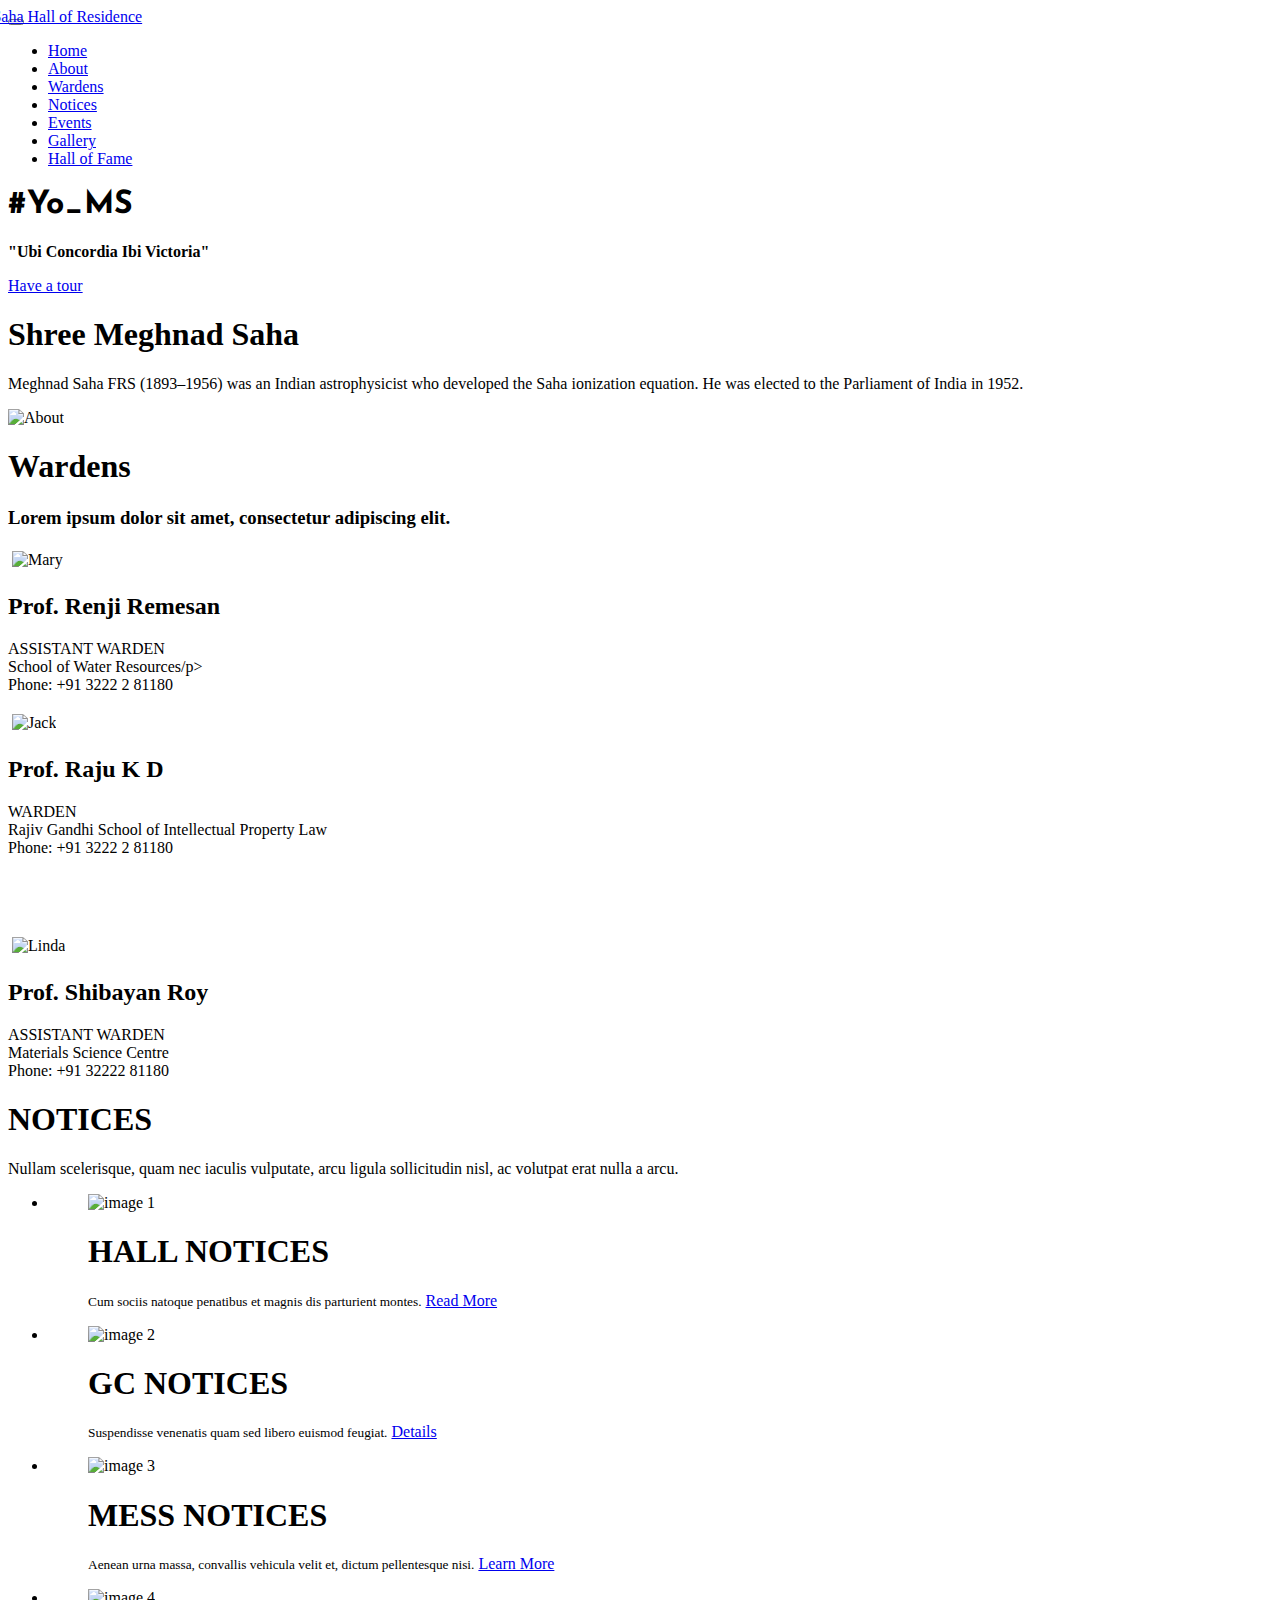
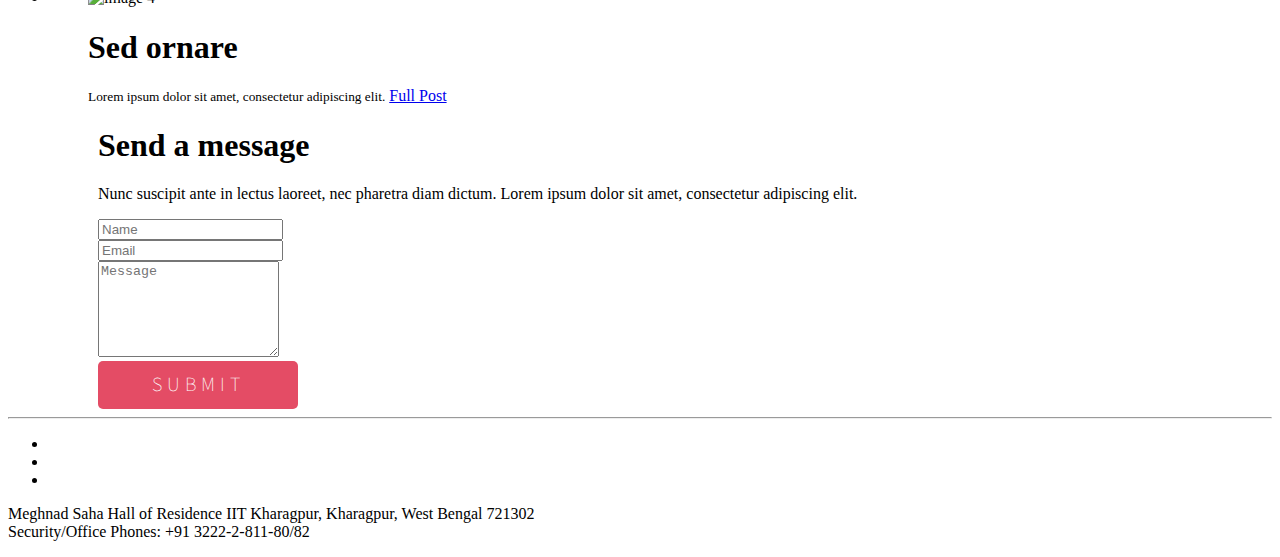
==== index.html @ abf9b221 "Update index.html" ====
<!DOCTYPE html>
<html lang="en">
    <head>
        <meta charset="utf-8">
        <meta http-equiv="X-UA-Compatible" content="IE=Edge">
        <meta name="viewport" content="width=device-width, initial-scale=1">
        <meta name="keywords" content="">
        <meta name="description" content="">
        <title>Meghnad Saha Hall of Residence</title>
        <link rel="icon" type="image/png" href="images/logo.png">
        <link rel="stylesheet" href="css/bootstrap.min.css">
        <link rel="stylesheet" href="css/animate.min.css">
        <link rel="stylesheet" href="css/font-awesome.min.css">
        <link rel="stylesheet" href="css/component.css">	
        <link rel="stylesheet" href="css/owl.theme.css">
        <link rel="stylesheet" href="css/owl.carousel.css">
        <link rel="stylesheet" href="css/vegas.min.css">
        <link rel="stylesheet" href="css/style.css">
        <link href='https://fonts.googleapis.com/css?family=Josefin Sans' rel = 'stylesheet'>
        <link href='https://fonts.googleapis.com/css?family=Roboto' rel = 'stylesheet'>
        <link href='https://fonts.googleapis.com/css?family=Source+Sans+Pro:400,700,300' rel='stylesheet' type='text/css'>
        <style>
            .notice {
                background-color: white;
                margin-top: -20px;
                margin-bottom: -20px;
            }
            .tile {
                padding: 10px;
                align-content: right;
            }
            .left {
                float: right;
                background-color: #234f6d;
                color: white;
                font-family: 'Roboto';
                font-size: 30px;
                margin: 0px;
                width: 221px;
                text-align: center;
            }
            .right {
                float: left;
                background-color: #000000;
                color: white;
                font-family: 'Roboto';
                font-size: 30px;
                margin: 0px;
                width: 221px;
                text-align: center;
            }
            .send {
                padding-top: 10px;
                padding-bottom: 10px;
                box-shadow: 0px 0px 0px black;
                letter-spacing: 5px;
                border: none;
                background-color: #e44c65;
                color: white;
                font-size: 20px;
                font-family: 'Source Sans Pro', sans-serif;
                font-weight: 100;
            	transition: 1.3s;
            }
            .send:hover {
                background-color: black;
        </style>
    </head>
    <body id="top" data-spy="scroll" data-offset="50" data-target=".navbar-collapse">
        <div class="preloader">
            <div class="sk-spinner sk-spinner-pulse"></div>
        </div>
        <div class="navbar navbar-default navbar-fixed-top" role="navigation">
            <div class="container">
                <div class="navbar-header">
                    <button class="navbar-toggle" data-toggle="collapse" data-target=".navbar-collapse">
                        <span class="icon icon-bar"></span>
                        <span class="icon icon-bar"></span>
                        <span class="icon icon-bar"></span>
                    </button>
                    <a href="#top" class="navbar-brand smoothScroll" style="margin-left: -100px;">Meghnad Saha Hall of Residence</a>
                </div>
                <div class="collapse navbar-collapse">
                    <ul class="nav navbar-nav navbar-right">
                        <li><a href="#top" class="smoothScroll"><span>Home</span></a></li>
                        <li><a href="#about" class="smoothScroll"><span>About</span></a></li>
                        <li><a href="#warden" class="smoothScroll"><span>Wardens</span></a></li>
                        <li><a href="#notice" class="smoothScroll"><span>Notices</span></a></li>
                        <li><a href="#gallery" class="smoothScroll"><span>Events</span></a></li>
                        <li><a href="subpages/gallery/index1.html" class="smoothScroll"><span>Gallery</span></a></li>
                        <li><a href="subpages/hall of fame/index3.html"" class="smoothScroll"><span>Hall of Fame</span></a></li>
                    </ul>
                </div>
            </div>
        </div>
        <section id="home">
            <div class="overlay">
            </div>
            <div class="container">
                <div class="row">
                    <div class="col-md-offset-1 col-md-10 col-sm-12 wow fadeInUp" data-wow-delay="0.3s">
                        <h1 class="wow fadeInUp" data-wow-delay="0.6s" style="text-transform: none; font-weight: bolder; font-family: 'Josefin Sans', sans-serif;"><b>#Yo_MS</b></h1>
                        <p class="wow fadeInUp" data-wow-delay="0.9s"><b>"Ubi Concordia Ibi Victoria"</b></p>
                        <a href="#notice" class="smoothScroll btn btn-success btn-lg wow fadeInUp" data-wow-delay="1.2s">Have a tour</a>
                    </div>
                </div>
            </div>
        </section>
        <section id="about">
            <div class="container">
                <div class="row">
                    <div class="col-md-9 col-sm-8 wow fadeInUp" data-wow-delay="0.2s">
                        <div class="about-thumb">
                            <h1>Shree Meghnad Saha</h1>
                            <p>Meghnad Saha FRS (1893–1956) was an Indian astrophysicist who developed the Saha ionization equation. He was elected to the Parliament of India in 1952.</p>
                        </div>
                    </div>
                    <div class="col-md-3 col-sm-4 wow fadeInUp about-img" data-wow-delay="0.6s">
                        <img src="images/about-img.jpg" class="img-responsive img-circle" alt="About">
                    </div>
                    <div class="clearfix"></div>
                    <div id="warden" class="col-md-12 col-sm-12 wow fadeInUp" data-wow-delay="0.3s">
                        <div class="section-title text-center">
                            <h1>Wardens</h1>
                            <h3>Lorem ipsum dolor sit amet, consectetur adipiscing elit.</h3>
                        </div>
                    </div>
                    <div id="team-carousel" class="owl-carousel">
                        <div class="item col-md-4 col-sm-6 wow fadeInUp" data-wow-delay="0.4s">
                            <div class="team-thumb">
                                <div class="image-holder">
                                    <img src="images/team-img2.jpeg" style="height: 200px; padding: 4px; background-color: white;" class="img-responsive img-circle" alt="Mary">
                                </div>
                                <h2 class="heading">Prof. Renji Remesan</h2>
                                <p class="description">ASSISTANT WARDEN<br>School of Water Resources/p><br>Phone: +91 3222 2 81180</p>
                            </div>
                        </div>
                        <div class="item col-md-4 col-sm-6 wow fadeInUp" data-wow-delay="0.6s" style="margin-bottom: 10px;">
                            <div class="team-thumb" style="padding-bottom: 50px;">
                                <div class="image-holder">
                                    <img src="images/team-img1.jpeg" style="height: 200px; padding: 4px; background-color: white;" class="img-responsive img-circle" alt="Jack">
                                </div>
                                <h2 class="heading">Prof. Raju K D</h2>
                                <p class="description">WARDEN<br>Rajiv Gandhi School of Intellectual Property Law<br>Phone: +91 3222 2 81180</p>
                            </div>
                        </div>
                        <div class="item col-md-4 col-sm-6 wow fadeInUp" data-wow-delay="0.8s">
                            <div class="team-thumb">
                                <div class="image-holder">
                                    <img src="images/team-img3.jpg" style="height: 200px; padding: 4px; background-color: white;" class="img-responsive img-circle" alt="Linda">
                                </div>
                                <h2 class="heading">Prof. Shibayan Roy</h2>
                                <p class="description">ASSISTANT WARDEN<br>Materials Science Centre<br>Phone: +91 32222 81180</p>
                            </div>
                        </div>
                    </div>
                </div>
            </div>
        </section>
        <section id="notice">
            <div class="container">
                <div class="row">
                    <div class="col-md-offset-2 col-md-8 col-sm-12 wow fadeInUp" data-wow-delay="0.3s">
                        <div class="section-title">
                            <h1>NOTICES</h1>
                            <p>Nullam scelerisque, quam nec iaculis vulputate, arcu ligula sollicitudin nisl, ac volutpat erat nulla a arcu.</p>
                        </div>
                    </div>
                    <ul class="grid cs-style-4">
                        <li class="col-md-6 col-sm-6">
                            <figure>
                                <div><img src="images/gallery-img11.jpg" alt="image 1"></div>
                                <figcaption>
                                    <h1>HALL NOTICES</h1>
                                    <small>Cum sociis natoque penatibus et magnis dis parturient montes.</small>
                                    <a href="#">Read More</a>
                                </figcaption>
                            </figure>
                        </li>
                        <li class="col-md-6 col-sm-6">
                            <figure>
                                <div><img src="images/gallery-img2.jpeg" alt="image 2"></div>
                                <figcaption>
                                    <h1>GC NOTICES</h1>
                                    <small>Suspendisse venenatis quam sed libero euismod feugiat.</small>
                                    <a href="#">Details</a>
                                </figcaption>
                            </figure>
                        </li>
                        <li class="col-md-6 col-sm-6">
                            <figure>
                                <div><img src="images/gallery-img3.jpeg" alt="image 3"></div>
                                <figcaption>
                                    <h1>MESS NOTICES</h1>
                                    <small>Aenean urna massa, convallis vehicula velit et, dictum pellentesque nisi.</small>
                                    <a href="#">Learn More</a>
                                </figcaption>
                            </figure>
                        </li>
                        <li class="col-md-6 col-sm-6">
                            <figure>
                                <div><img src="images/gallery-img4.jpg" alt="image 4"></div>
                                <figcaption>
                                    <h1>Sed ornare</h1>
                                    <small>Lorem ipsum dolor sit amet, consectetur adipiscing elit.</small>
                                    <a href="#">Full Post</a>
                                </figcaption>
                            </figure>
                        </li>
                    </ul>
                </div>
            </div>
        </section>
        <section id="contact">
            <div class="container">
                <div class="row">
                    <div class="col-md-offset-1 col-md-10 col-sm-12" style="width:1000px; margin-left: 90px;">
                        <div class="col-lg-offset-1 col-lg-10 section-title wow fadeInUp" data-wow-delay="0.4s">
                            <h1>Send a message</h1>
                            <p>Nunc suscipit ante in lectus laoreet, nec pharetra diam dictum. Lorem ipsum dolor sit amet, consectetur adipiscing elit. </p>
                        </div>
                        <form id="myForm" action="#" method="post" class="wow fadeInUp" data-wow-delay="0.8s">
                            <div class="col-md-6 col-sm-6">
                                <input name="name" type="text" class="form-control" id="name" placeholder="Name">
                            </div>
                            <div class="col-md-6 col-sm-6">
                                <input name="email" type="email" class="form-control" id="email" placeholder="Email">
                            </div>
                            <div class="col-md-12 col-sm-12">
                                <textarea name="message" rows="6" class="form-control" id="message" placeholder="Message"></textarea>
                            </div>
                            <div class="col-md-offset-3 col-md-6 col-sm-offset-3 col-sm-6">
                                <button type="button" class="send" style="width: 200px; border-radius: 5px;" onclick="SubForm()" placeholder="SEND MESSAGE">SUBMIT</button>
                            </div>
                        </form>
                    </div>
                </div>
            </div>
        </section>
        <footer>
            <div class="container">
                <hr>
                <div class="row">
                    <div class="col-md-12 col-sm-12">     
                        <ul class="social-icon"> 
                            <li><a href="https://www.facebook.com/people/Meghnad-Saha-Hall-of-ResidenceIIT-Kharagpur/100048064886184/" target="_blank" class="fa fa-facebook wow fadeInUp" data-wow-delay="0.2s"></a></li>
                            <li><a href="mailto:mshall@iitkgp.ac.in" class="fa fa-envelope wow fadeInUp" data-wow-delay="0.4s"></a></li>
                            <li><a href="https://in.linkedin.com/company/meghnad-saha-hall-of-residence-indian-institute-of-technology-kharagpur" target="_blank" class="fa fa-linkedin wow fadeInUp" data-wow-delay="0.6s"></a></li>
                            <!--<li><a href="#" class="fa fa-instagram wow fadeInUp" data-wow-delay="0.8s"></a></li>
                            <li><a href="#" class="fa fa-google-plus wow fadeInUp" data-wow-delay="1.0s"></a></li>-->
                        </ul>
                        <p class="wow fadeInUp"  data-wow-delay="1s" >Meghnad Saha Hall of Residence IIT Kharagpur, Kharagpur, West Bengal 721302 <br> Security/Office Phones: +91 3222-2-811-80/82</a></p>
                    </div>
                </div>
            </div>
        </footer>
        <a href="#top" class="go-top"><i class="fa fa-angle-up"></i></a>
        <script src="js/jquery.js"></script>
        <script src="js/bootstrap.min.js"></script>
        <script src="js/vegas.min.js"></script>
        <script src="js/modernizr.custom.js"></script>
        <script src="js/toucheffects.js"></script>
        <script src="js/owl.carousel.min.js"></script>
        <script src="js/smoothscroll.js"></script>
        <script src="js/wow.min.js"></script>
        <script src="js/custom.js"></script>
        <script>
            function SubForm (){
                $.ajax({
                    url:"https://api.apispreadsheets.com/data/12267/",
                    type:"post",
                    data:$("#myForm").serializeArray(),
                    success: function(){
                        alert("Form Data Submitted :)")
                    },
                    error: function(){
                        alert("There was an error :(")
                    }
                });
            }
        </script>
    </body>
</html>
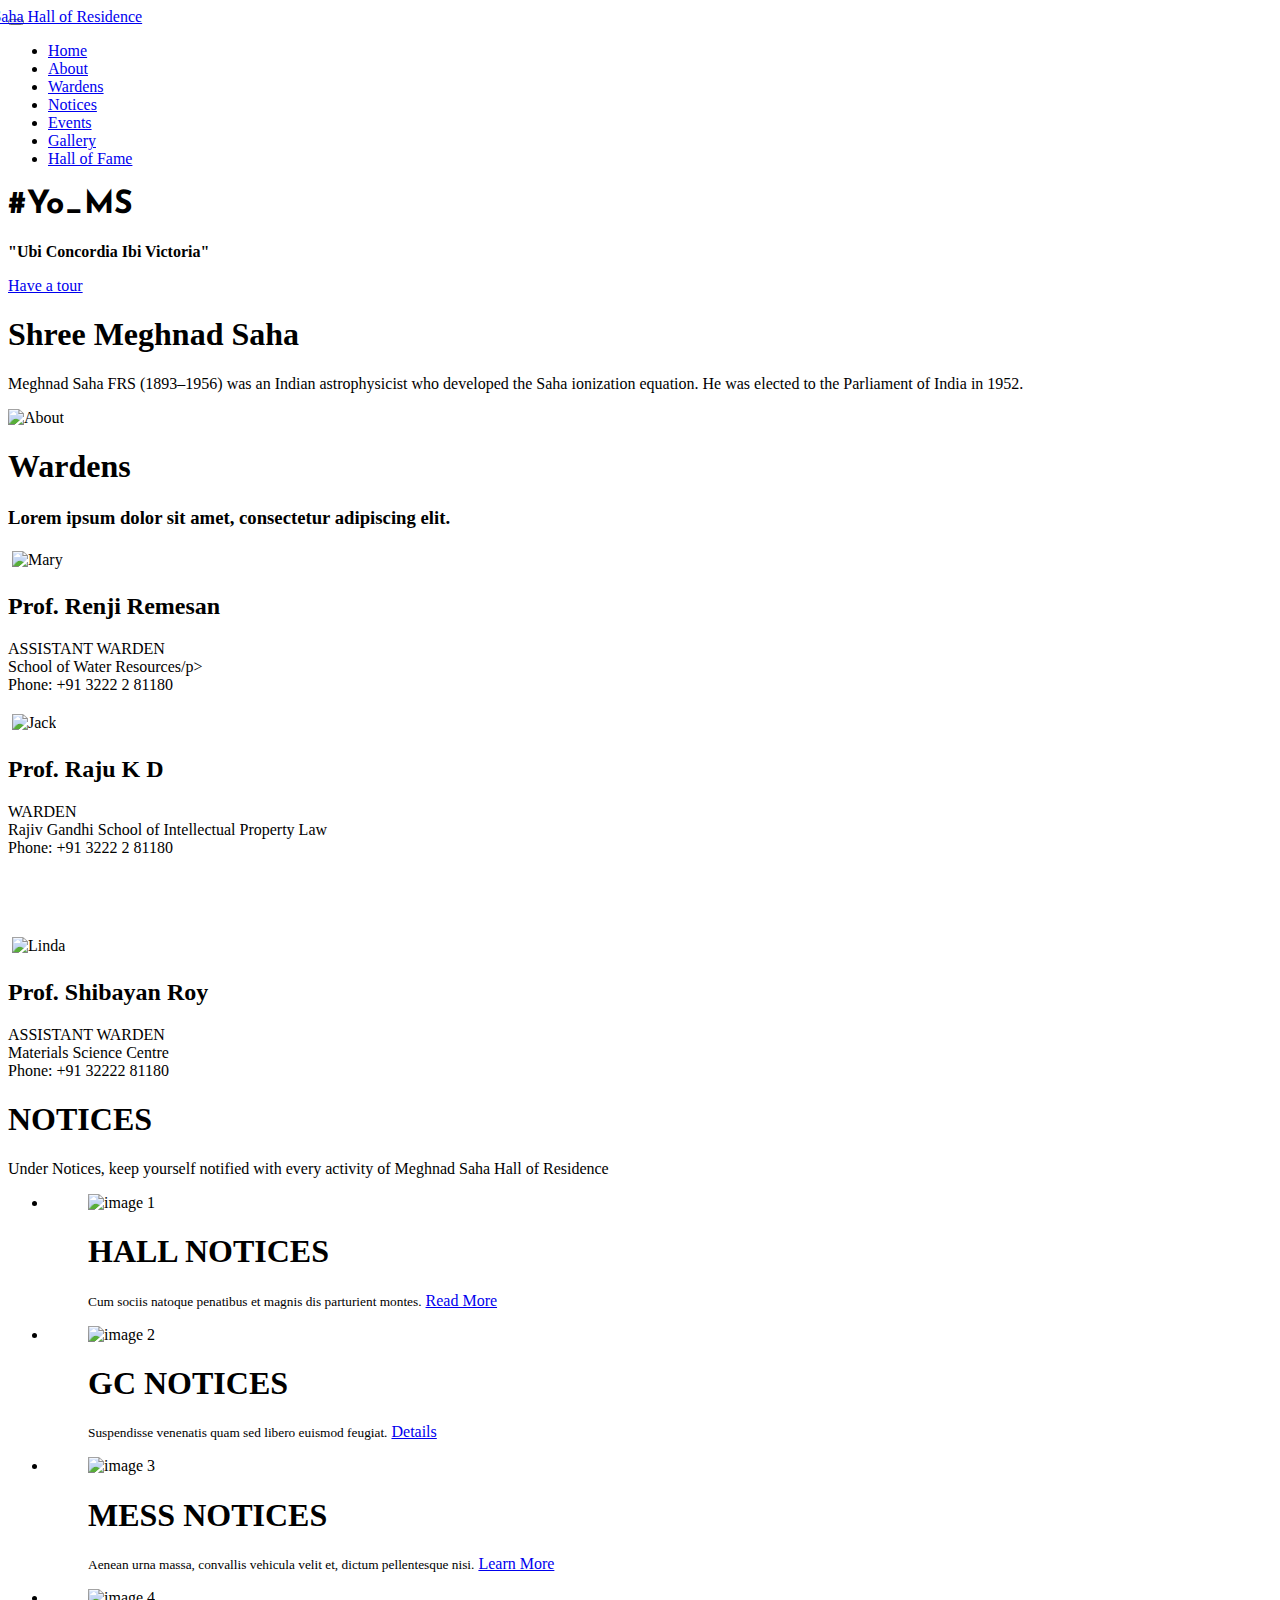
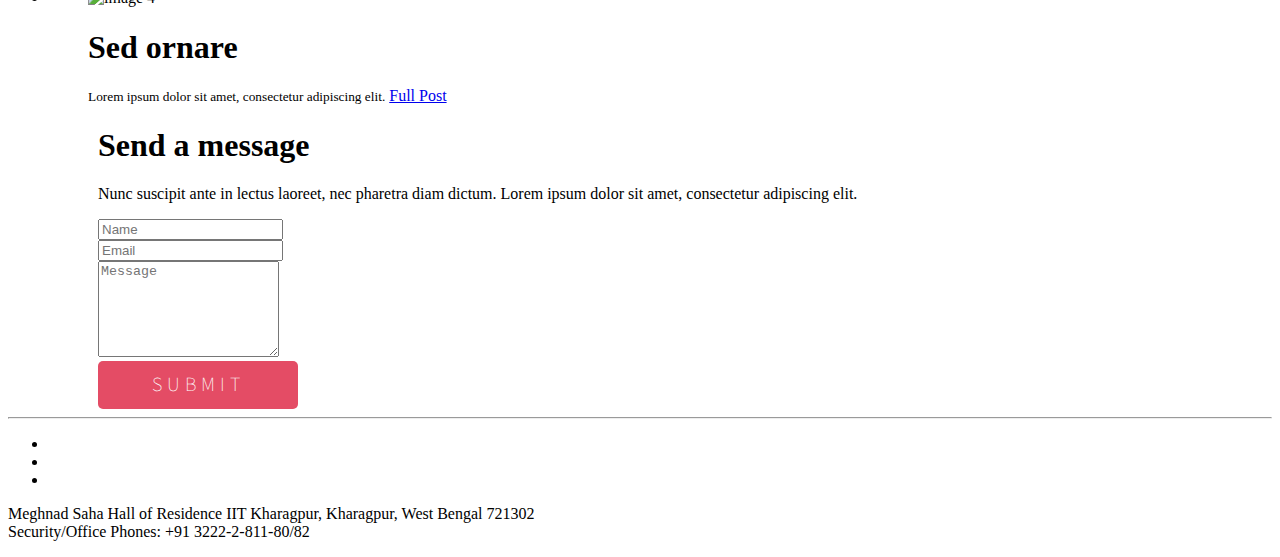
==== commit d3a56531: "index.html" ====
--- a/index.html
+++ b/index.html
@@ -163,7 +163,7 @@
                     <div class="col-md-offset-2 col-md-8 col-sm-12 wow fadeInUp" data-wow-delay="0.3s">
                         <div class="section-title">
                             <h1>NOTICES</h1>
-                            <p>Nullam scelerisque, quam nec iaculis vulputate, arcu ligula sollicitudin nisl, ac volutpat erat nulla a arcu.</p>
+                            <p>Under Notices, keep yourself notified with every activity of Meghnad Saha Hall of Residence</p>
                         </div>
                     </div>
                     <ul class="grid cs-style-4">
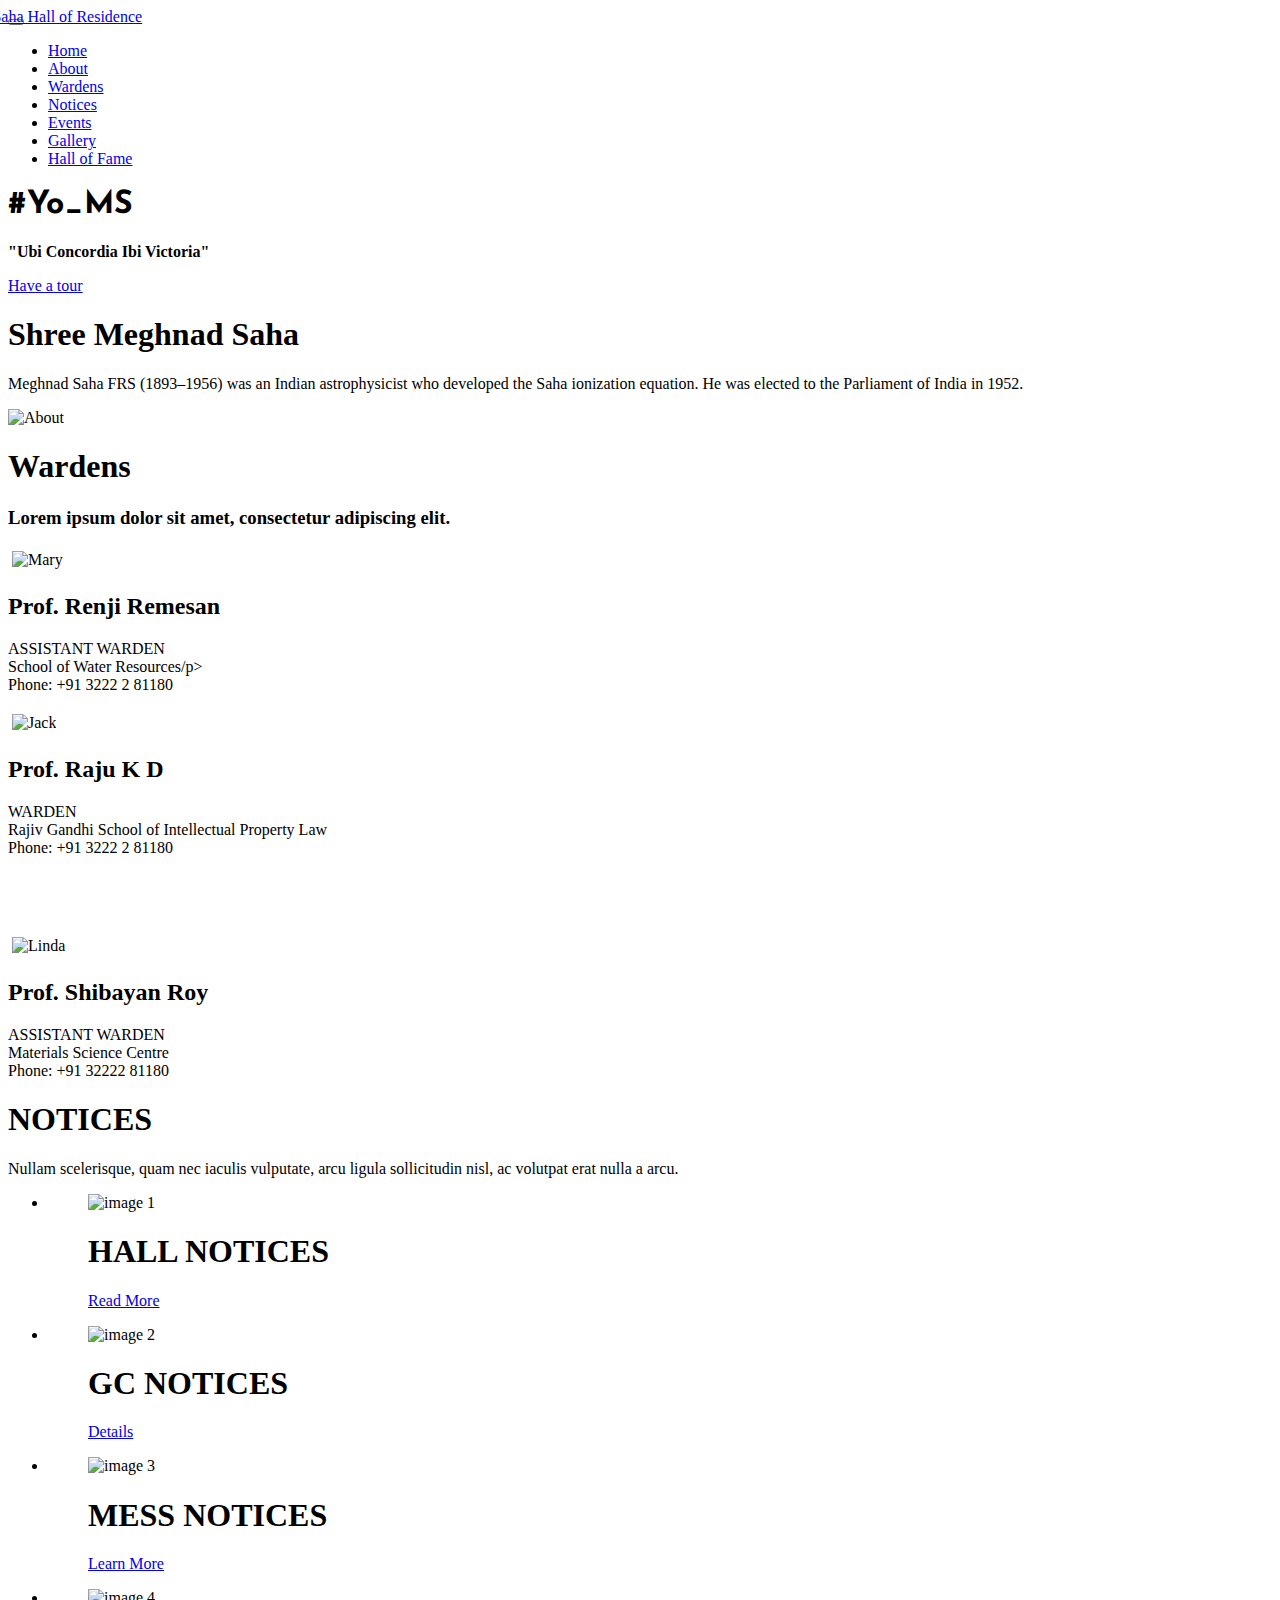
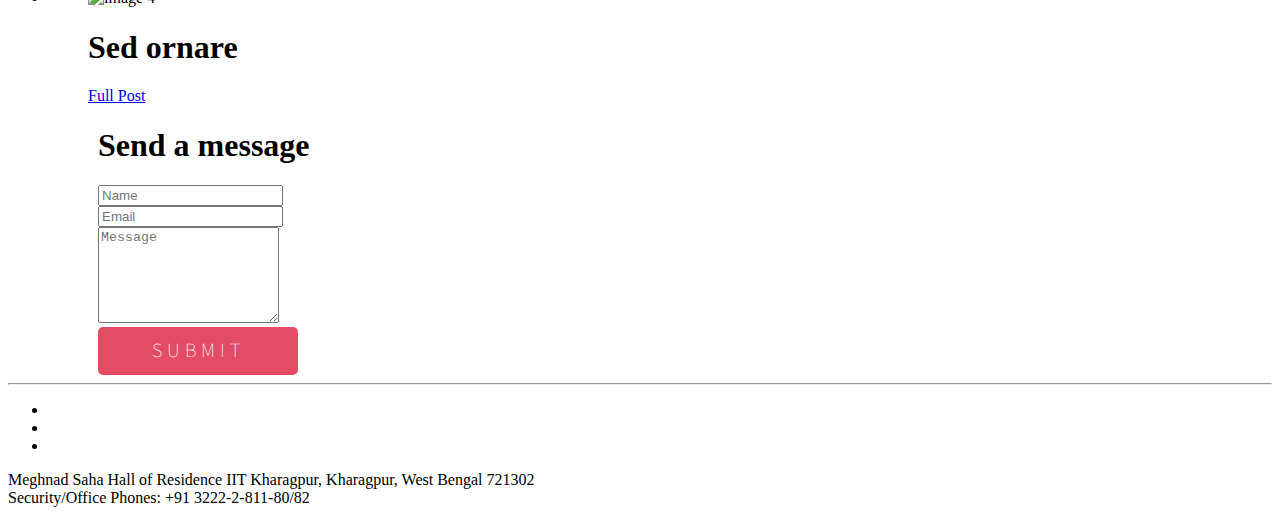
==== commit 45290b7f: "Removed unwanted sentence" ====
--- a/index.html
+++ b/index.html
@@ -163,7 +163,7 @@
                     <div class="col-md-offset-2 col-md-8 col-sm-12 wow fadeInUp" data-wow-delay="0.3s">
                         <div class="section-title">
                             <h1>NOTICES</h1>
-                            <p>Under Notices, keep yourself notified with every activity of Meghnad Saha Hall of Residence</p>
+                            <p>Nullam scelerisque, quam nec iaculis vulputate, arcu ligula sollicitudin nisl, ac volutpat erat nulla a arcu.</p>
                         </div>
                     </div>
                     <ul class="grid cs-style-4">
@@ -172,8 +172,7 @@
                                 <div><img src="images/gallery-img11.jpg" alt="image 1"></div>
                                 <figcaption>
                                     <h1>HALL NOTICES</h1>
-                                    <small>Cum sociis natoque penatibus et magnis dis parturient montes.</small>
-                                    <a href="#">Read More</a>
+                                     <a href="#">Read More</a>
                                 </figcaption>
                             </figure>
                         </li>
@@ -182,8 +181,7 @@
                                 <div><img src="images/gallery-img2.jpeg" alt="image 2"></div>
                                 <figcaption>
                                     <h1>GC NOTICES</h1>
-                                    <small>Suspendisse venenatis quam sed libero euismod feugiat.</small>
-                                    <a href="#">Details</a>
+                                       <a href="#">Details</a>
                                 </figcaption>
                             </figure>
                         </li>
@@ -192,8 +190,7 @@
                                 <div><img src="images/gallery-img3.jpeg" alt="image 3"></div>
                                 <figcaption>
                                     <h1>MESS NOTICES</h1>
-                                    <small>Aenean urna massa, convallis vehicula velit et, dictum pellentesque nisi.</small>
-                                    <a href="#">Learn More</a>
+                                         <a href="#">Learn More</a>
                                 </figcaption>
                             </figure>
                         </li>
@@ -202,8 +199,7 @@
                                 <div><img src="images/gallery-img4.jpg" alt="image 4"></div>
                                 <figcaption>
                                     <h1>Sed ornare</h1>
-                                    <small>Lorem ipsum dolor sit amet, consectetur adipiscing elit.</small>
-                                    <a href="#">Full Post</a>
+                                       <a href="#">Full Post</a>
                                 </figcaption>
                             </figure>
                         </li>
@@ -217,8 +213,7 @@
                     <div class="col-md-offset-1 col-md-10 col-sm-12" style="width:1000px; margin-left: 90px;">
                         <div class="col-lg-offset-1 col-lg-10 section-title wow fadeInUp" data-wow-delay="0.4s">
                             <h1>Send a message</h1>
-                            <p>Nunc suscipit ante in lectus laoreet, nec pharetra diam dictum. Lorem ipsum dolor sit amet, consectetur adipiscing elit. </p>
-                        </div>
+                               </div>
                         <form id="myForm" action="#" method="post" class="wow fadeInUp" data-wow-delay="0.8s">
                             <div class="col-md-6 col-sm-6">
                                 <input name="name" type="text" class="form-control" id="name" placeholder="Name">
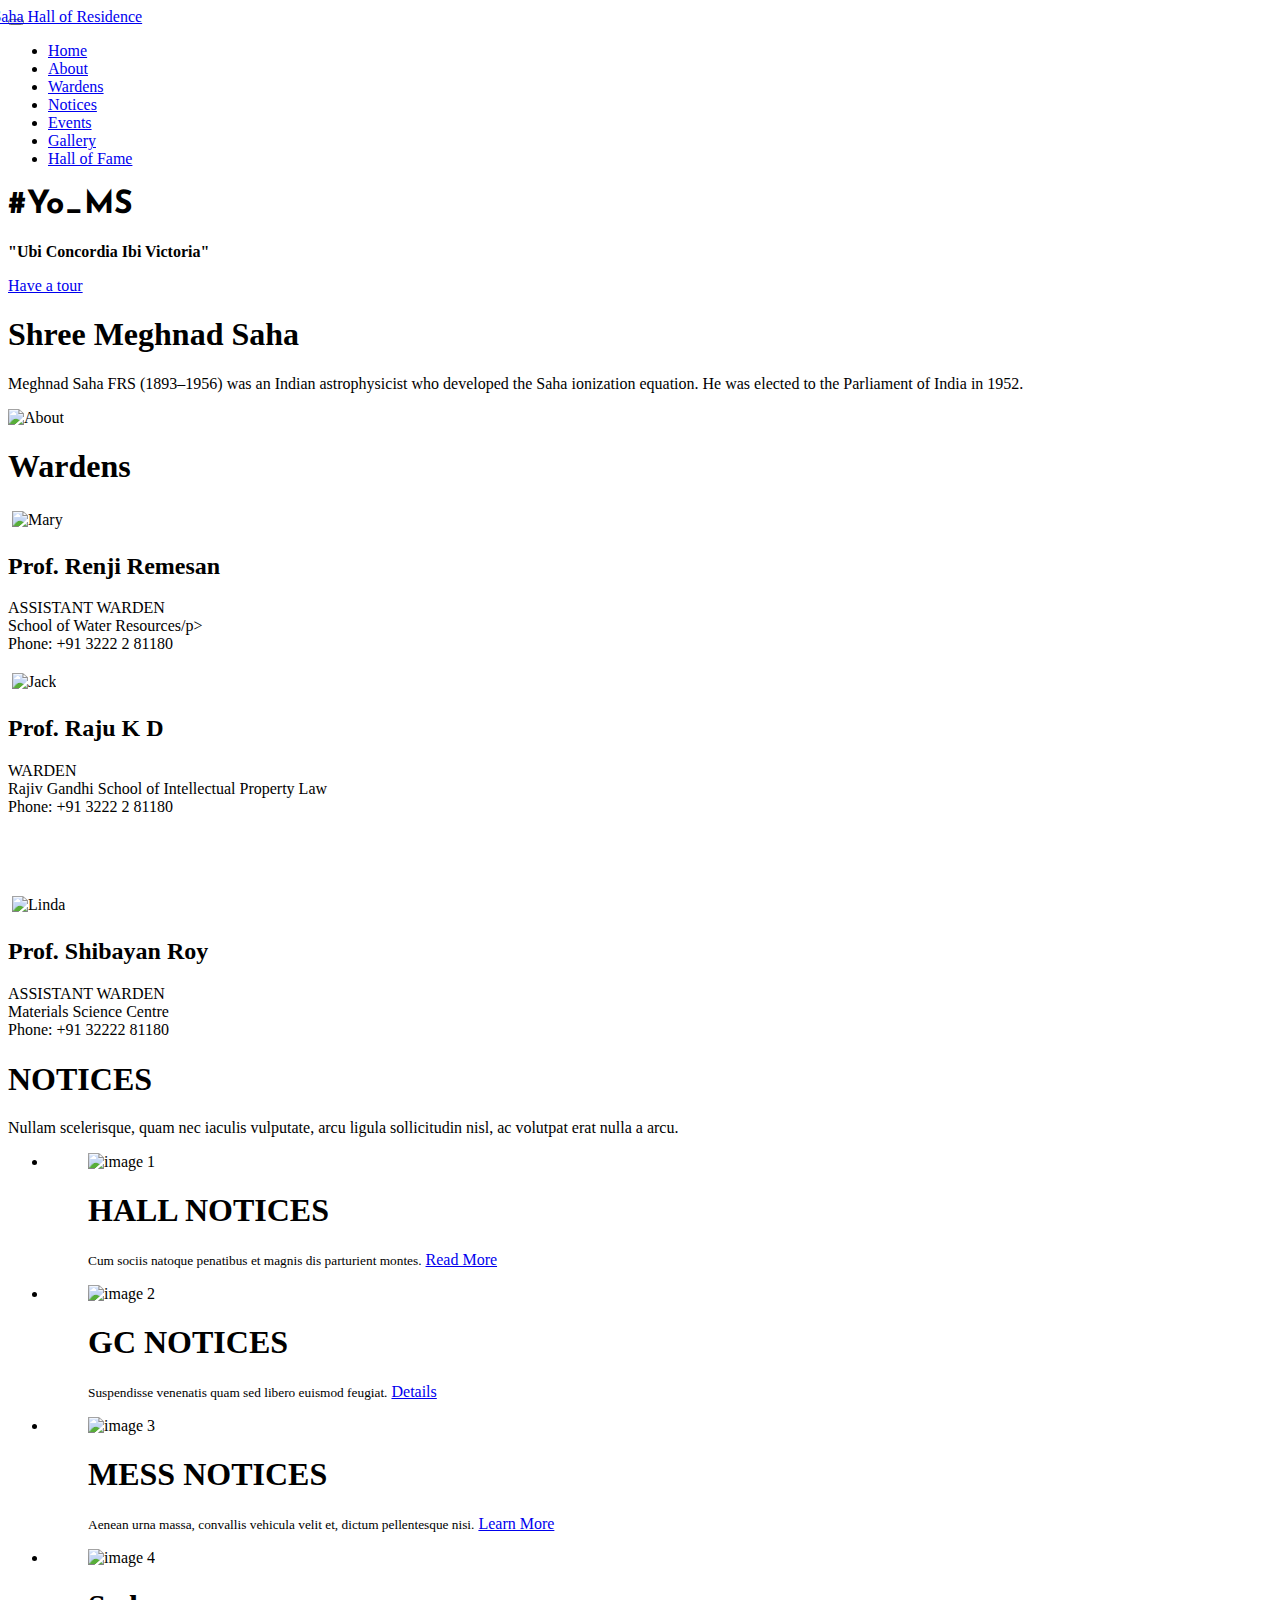
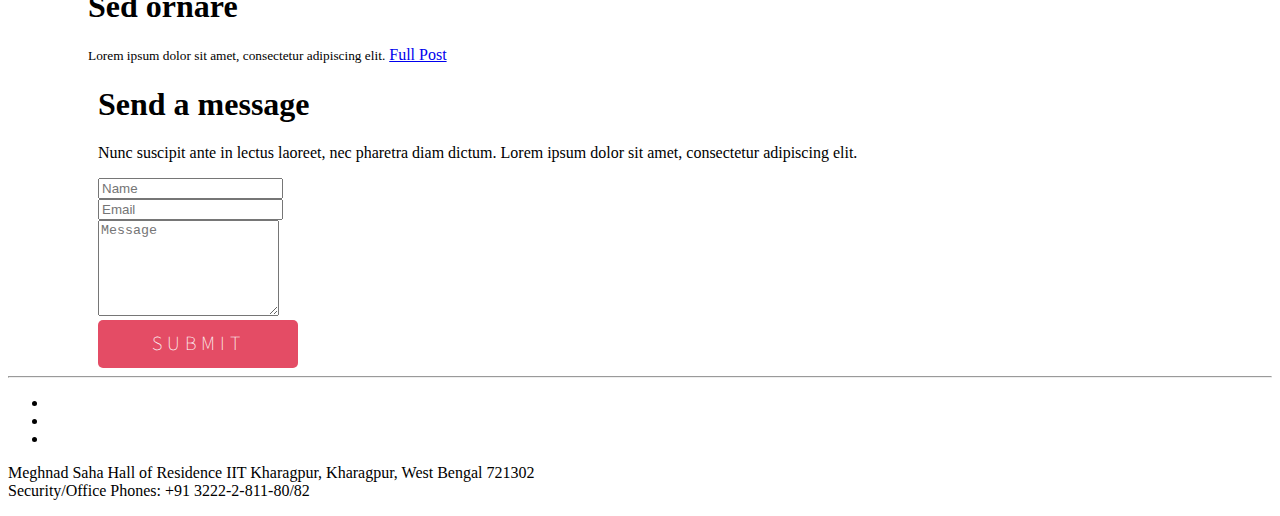
==== commit 1297c5f8: "updated index. html" ====
--- a/index.html
+++ b/index.html
@@ -122,7 +122,6 @@
                     <div id="warden" class="col-md-12 col-sm-12 wow fadeInUp" data-wow-delay="0.3s">
                         <div class="section-title text-center">
                             <h1>Wardens</h1>
-                            <h3>Lorem ipsum dolor sit amet, consectetur adipiscing elit.</h3>
                         </div>
                     </div>
                     <div id="team-carousel" class="owl-carousel">
@@ -172,7 +171,8 @@
                                 <div><img src="images/gallery-img11.jpg" alt="image 1"></div>
                                 <figcaption>
                                     <h1>HALL NOTICES</h1>
-                                     <a href="#">Read More</a>
+                                    <small>Cum sociis natoque penatibus et magnis dis parturient montes.</small>
+                                    <a href="#">Read More</a>
                                 </figcaption>
                             </figure>
                         </li>
@@ -181,7 +181,8 @@
                                 <div><img src="images/gallery-img2.jpeg" alt="image 2"></div>
                                 <figcaption>
                                     <h1>GC NOTICES</h1>
-                                       <a href="#">Details</a>
+                                    <small>Suspendisse venenatis quam sed libero euismod feugiat.</small>
+                                    <a href="#">Details</a>
                                 </figcaption>
                             </figure>
                         </li>
@@ -190,7 +191,8 @@
                                 <div><img src="images/gallery-img3.jpeg" alt="image 3"></div>
                                 <figcaption>
                                     <h1>MESS NOTICES</h1>
-                                         <a href="#">Learn More</a>
+                                    <small>Aenean urna massa, convallis vehicula velit et, dictum pellentesque nisi.</small>
+                                    <a href="#">Learn More</a>
                                 </figcaption>
                             </figure>
                         </li>
@@ -199,7 +201,8 @@
                                 <div><img src="images/gallery-img4.jpg" alt="image 4"></div>
                                 <figcaption>
                                     <h1>Sed ornare</h1>
-                                       <a href="#">Full Post</a>
+                                    <small>Lorem ipsum dolor sit amet, consectetur adipiscing elit.</small>
+                                    <a href="#">Full Post</a>
                                 </figcaption>
                             </figure>
                         </li>
@@ -213,7 +216,8 @@
                     <div class="col-md-offset-1 col-md-10 col-sm-12" style="width:1000px; margin-left: 90px;">
                         <div class="col-lg-offset-1 col-lg-10 section-title wow fadeInUp" data-wow-delay="0.4s">
                             <h1>Send a message</h1>
-                               </div>
+                            <p>Nunc suscipit ante in lectus laoreet, nec pharetra diam dictum. Lorem ipsum dolor sit amet, consectetur adipiscing elit. </p>
+                        </div>
                         <form id="myForm" action="#" method="post" class="wow fadeInUp" data-wow-delay="0.8s">
                             <div class="col-md-6 col-sm-6">
                                 <input name="name" type="text" class="form-control" id="name" placeholder="Name">
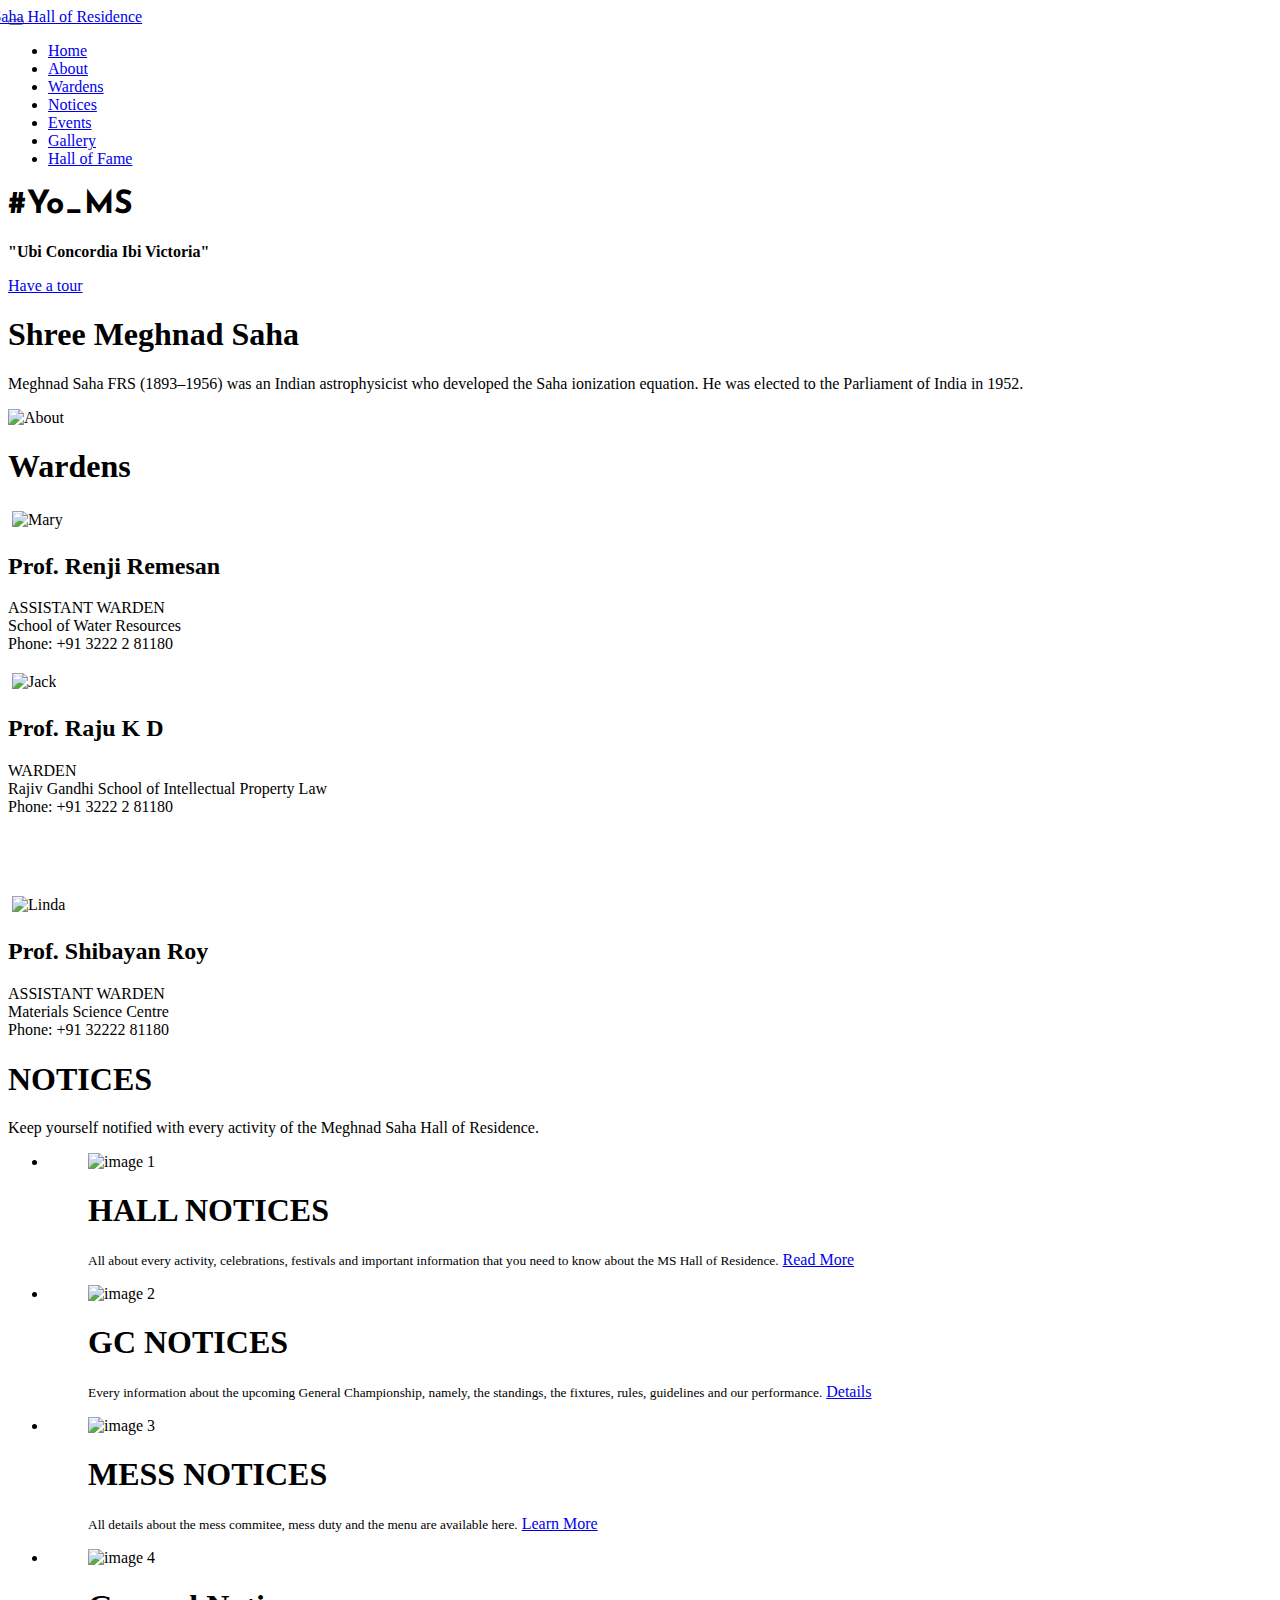
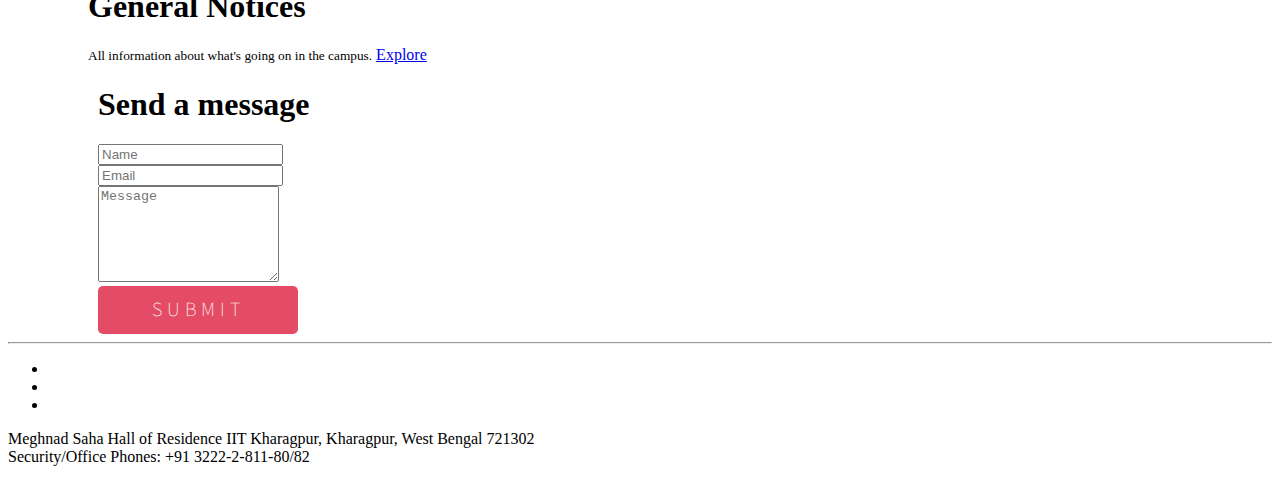
==== commit bf65c3c3: "UPDATE index.html" ====
--- a/index.html
+++ b/index.html
@@ -131,7 +131,7 @@
                                     <img src="images/team-img2.jpeg" style="height: 200px; padding: 4px; background-color: white;" class="img-responsive img-circle" alt="Mary">
                                 </div>
                                 <h2 class="heading">Prof. Renji Remesan</h2>
-                                <p class="description">ASSISTANT WARDEN<br>School of Water Resources/p><br>Phone: +91 3222 2 81180</p>
+                                <p class="description">ASSISTANT WARDEN<br>School of Water Resources<br>Phone: +91 3222 2 81180</p>
                             </div>
                         </div>
                         <div class="item col-md-4 col-sm-6 wow fadeInUp" data-wow-delay="0.6s" style="margin-bottom: 10px;">
@@ -162,7 +162,7 @@
                     <div class="col-md-offset-2 col-md-8 col-sm-12 wow fadeInUp" data-wow-delay="0.3s">
                         <div class="section-title">
                             <h1>NOTICES</h1>
-                            <p>Nullam scelerisque, quam nec iaculis vulputate, arcu ligula sollicitudin nisl, ac volutpat erat nulla a arcu.</p>
+                            <p>Keep yourself notified with every activity of the Meghnad Saha Hall of Residence.</p>
                         </div>
                     </div>
                     <ul class="grid cs-style-4">
@@ -171,7 +171,7 @@
                                 <div><img src="images/gallery-img11.jpg" alt="image 1"></div>
                                 <figcaption>
                                     <h1>HALL NOTICES</h1>
-                                    <small>Cum sociis natoque penatibus et magnis dis parturient montes.</small>
+                                    <small>All about every activity, celebrations, festivals and important information that you need to know about the MS Hall of Residence.</small>
                                     <a href="#">Read More</a>
                                 </figcaption>
                             </figure>
@@ -181,7 +181,7 @@
                                 <div><img src="images/gallery-img2.jpeg" alt="image 2"></div>
                                 <figcaption>
                                     <h1>GC NOTICES</h1>
-                                    <small>Suspendisse venenatis quam sed libero euismod feugiat.</small>
+                                    <small>Every information about the upcoming General Championship, namely, the standings, the fixtures, rules, guidelines and our performance.</small>
                                     <a href="#">Details</a>
                                 </figcaption>
                             </figure>
@@ -191,18 +191,18 @@
                                 <div><img src="images/gallery-img3.jpeg" alt="image 3"></div>
                                 <figcaption>
                                     <h1>MESS NOTICES</h1>
-                                    <small>Aenean urna massa, convallis vehicula velit et, dictum pellentesque nisi.</small>
+                                    <small>All details about the mess commitee, mess duty and the menu are available here.</small>
                                     <a href="#">Learn More</a>
                                 </figcaption>
                             </figure>
                         </li>
                         <li class="col-md-6 col-sm-6">
                             <figure>
-                                <div><img src="images/gallery-img4.jpg" alt="image 4"></div>
-                                <figcaption>
-                                    <h1>Sed ornare</h1>
-                                    <small>Lorem ipsum dolor sit amet, consectetur adipiscing elit.</small>
-                                    <a href="#">Full Post</a>
+                                <div><img src="images/gallery-img4.jpeg" alt="image 4"></div>
+                                <figcaption>
+                                    <h1>General Notices</h1>
+                                    <small>All information about what's going on in the campus.</small>
+                                    <a href="#">Explore</a>
                                 </figcaption>
                             </figure>
                         </li>
@@ -216,7 +216,6 @@
                     <div class="col-md-offset-1 col-md-10 col-sm-12" style="width:1000px; margin-left: 90px;">
                         <div class="col-lg-offset-1 col-lg-10 section-title wow fadeInUp" data-wow-delay="0.4s">
                             <h1>Send a message</h1>
-                            <p>Nunc suscipit ante in lectus laoreet, nec pharetra diam dictum. Lorem ipsum dolor sit amet, consectetur adipiscing elit. </p>
                         </div>
                         <form id="myForm" action="#" method="post" class="wow fadeInUp" data-wow-delay="0.8s">
                             <div class="col-md-6 col-sm-6">
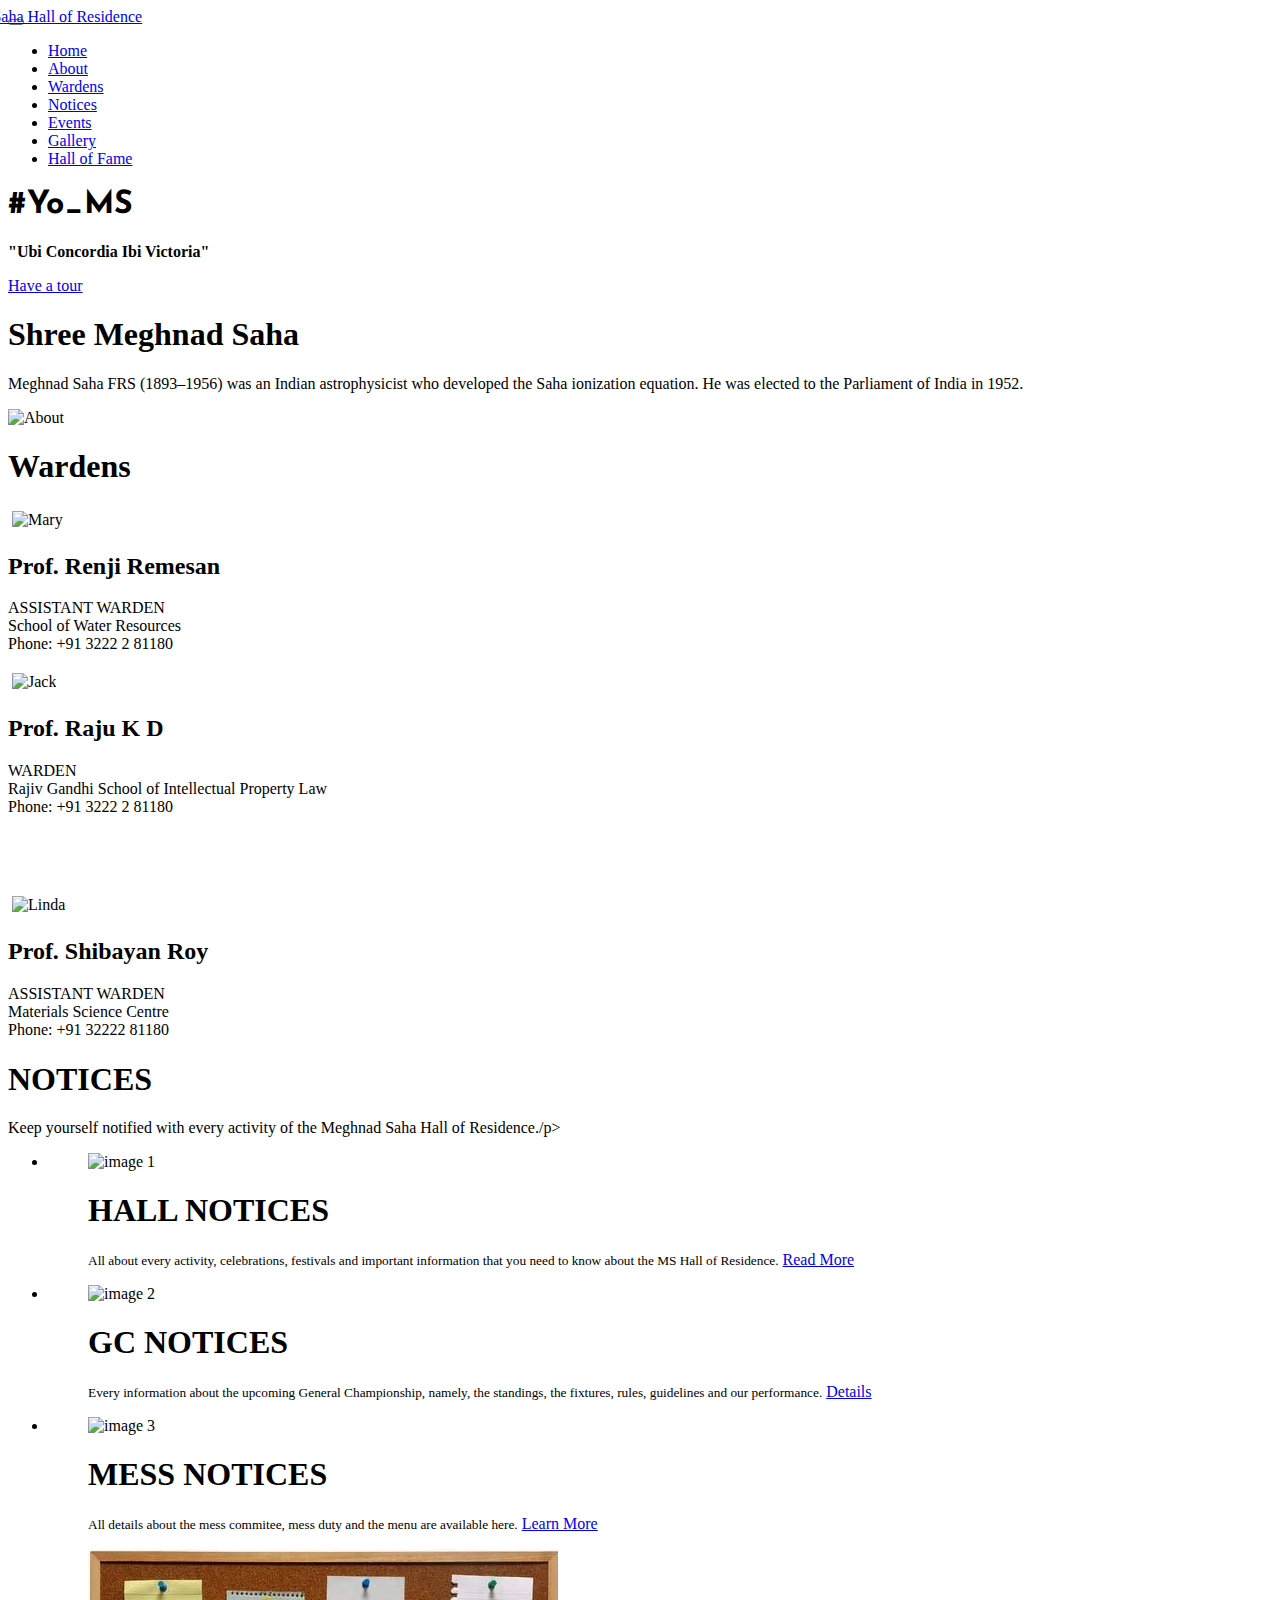
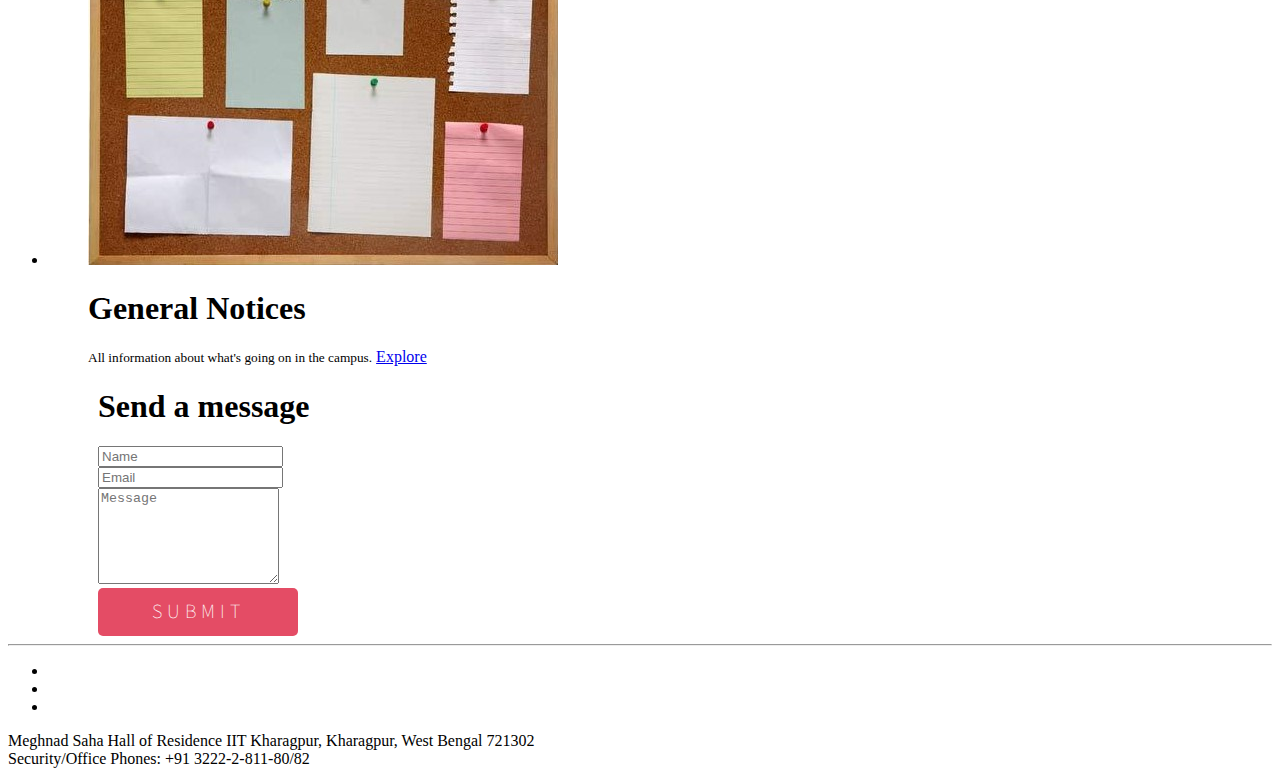
==== commit 74911b38: "Update index.html" ====
--- a/index.html
+++ b/index.html
@@ -162,7 +162,7 @@
                     <div class="col-md-offset-2 col-md-8 col-sm-12 wow fadeInUp" data-wow-delay="0.3s">
                         <div class="section-title">
                             <h1>NOTICES</h1>
-                            <p>Keep yourself notified with every activity of the Meghnad Saha Hall of Residence.</p>
+                            <p>Keep yourself notified with every activity of the Meghnad Saha Hall of Residence./p>
                         </div>
                     </div>
                     <ul class="grid cs-style-4">
@@ -198,7 +198,7 @@
                         </li>
                         <li class="col-md-6 col-sm-6">
                             <figure>
-                                <div><img src="images/gallery-img4.jpeg" alt="image 4"></div>
+                                <div><img src="images/gallery-img4.jpg" alt="image 4"></div>
                                 <figcaption>
                                     <h1>General Notices</h1>
                                     <small>All information about what's going on in the campus.</small>
